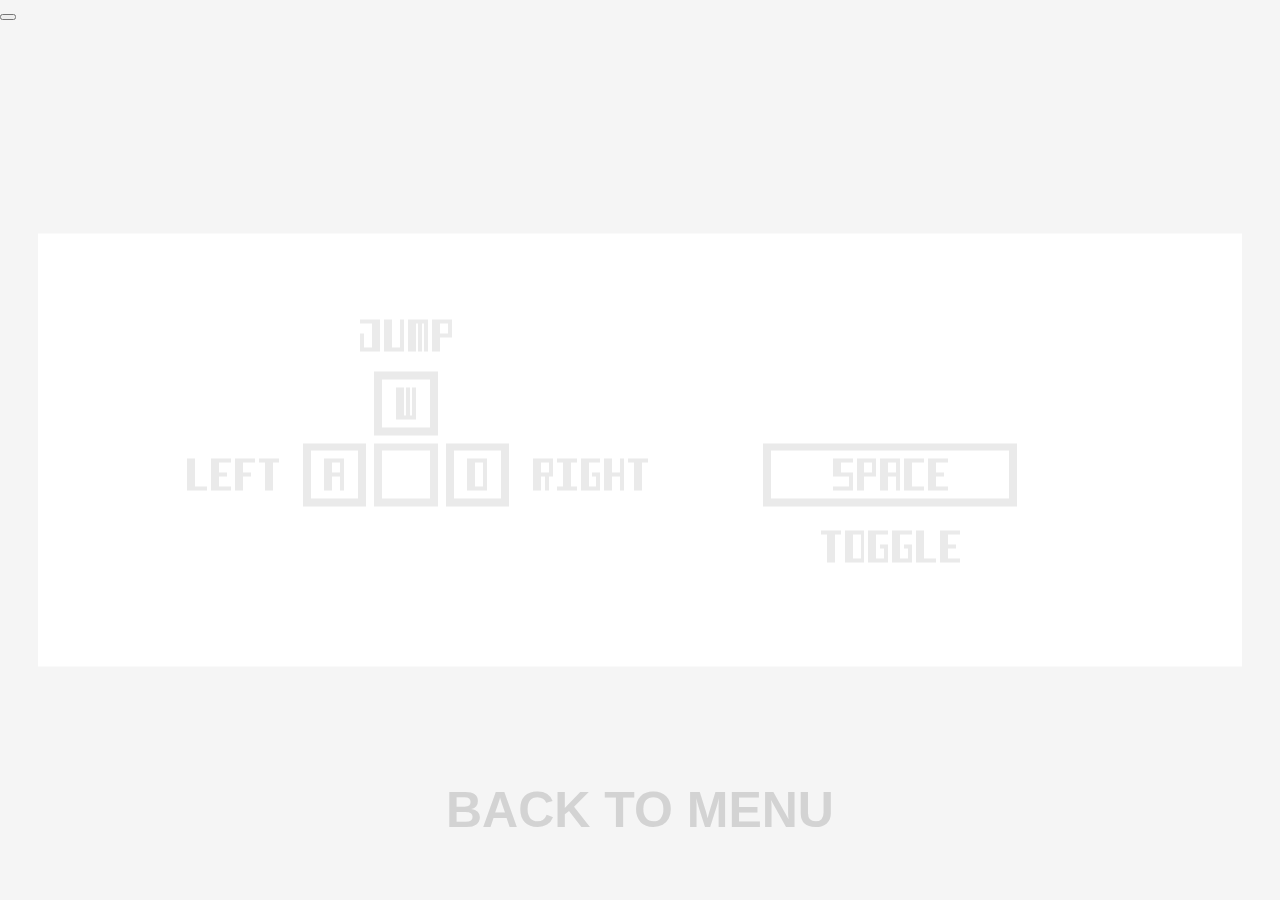
==== controls.html @ f7f76a3b "control html" ====
<!DOCTYPE html>
<html lang="en">

<head>
    <meta charset="UTF-8">
    <meta name="viewport" content="width=device-width, initial-scale=1.0">
    <link rel="stylesheet" href="style.css">
    <title>Controls</title>
</head>

<body>
    <div>
        <img src="img/ideiglenes-control.png" alt="">
    </div>
    <button class="btn-back"><a href="index.html">BACK TO MENU</a></button>
</body>

</html>
---- style.css ----
body {
    background-color: #f5f5f5;
    font-family: "Roboto", sans-serif;
    font-size: 16px;
    font-weight: 400;
    line-height: 1.5;
    color: #212529;
    text-align: left;
    margin: 0;
    padding: 0;
    box-sizing: border-box;
    overflow: hidden;
  }
  
  .on {
    color: black;
  }
  
  .off {
    color: lightgrey;
  }
  
  .on-off-h1 {
    display: flex;
    justify-content: center;
    align-items: center;
    margin-top: 150px;
    font-size: 200px;
  }
  
  .btn-start a {
    text-decoration: none;
    position: absolute;
    left: 50%;
    top: 50%;
    transform: translate(-50%, -50%);
    border: none;
    font-size: 50px;
    font-weight: bold;
    color: lightgrey;
    background-color: transparent;
  }
  
  .btn-start a:hover {
    cursor: pointer;
    color: black;
    transition: 0.1s ease-in-out;
  }
  
  .btn-control {
    position: absolute;
    left: 50%;
    top: 60%;
    transform: translate(-50%, -50%);
    border: none;
    font-size: 50px;
    font-weight: bold;
    color: lightgrey;
    background-color: transparent;
  }
  
  .btn-control a {
    text-decoration: none;
    color: lightgrey;
  }
  
  .btn-control a:hover {
    cursor: pointer;
    color: black;
    transition: 0.1s ease-in-out;
  }
  
  .btn-back a{
    text-decoration: none;
    position: absolute;
    left: 50%;
    top: 90%;
    transform: translate(-50%, -50%);
    border: none;
    font-size: 50px;
    font-weight: bold;
    color: lightgrey;
    background-color: transparent;
  }
  
  .btn-back a:hover {
    cursor: pointer;
    color: black;
    transition: 0.1s ease-in-out;
  }
  
  img {
    position: absolute;
    left: 50%;
    top: 50%;
    transform: translate(-50%, -50%);
  }
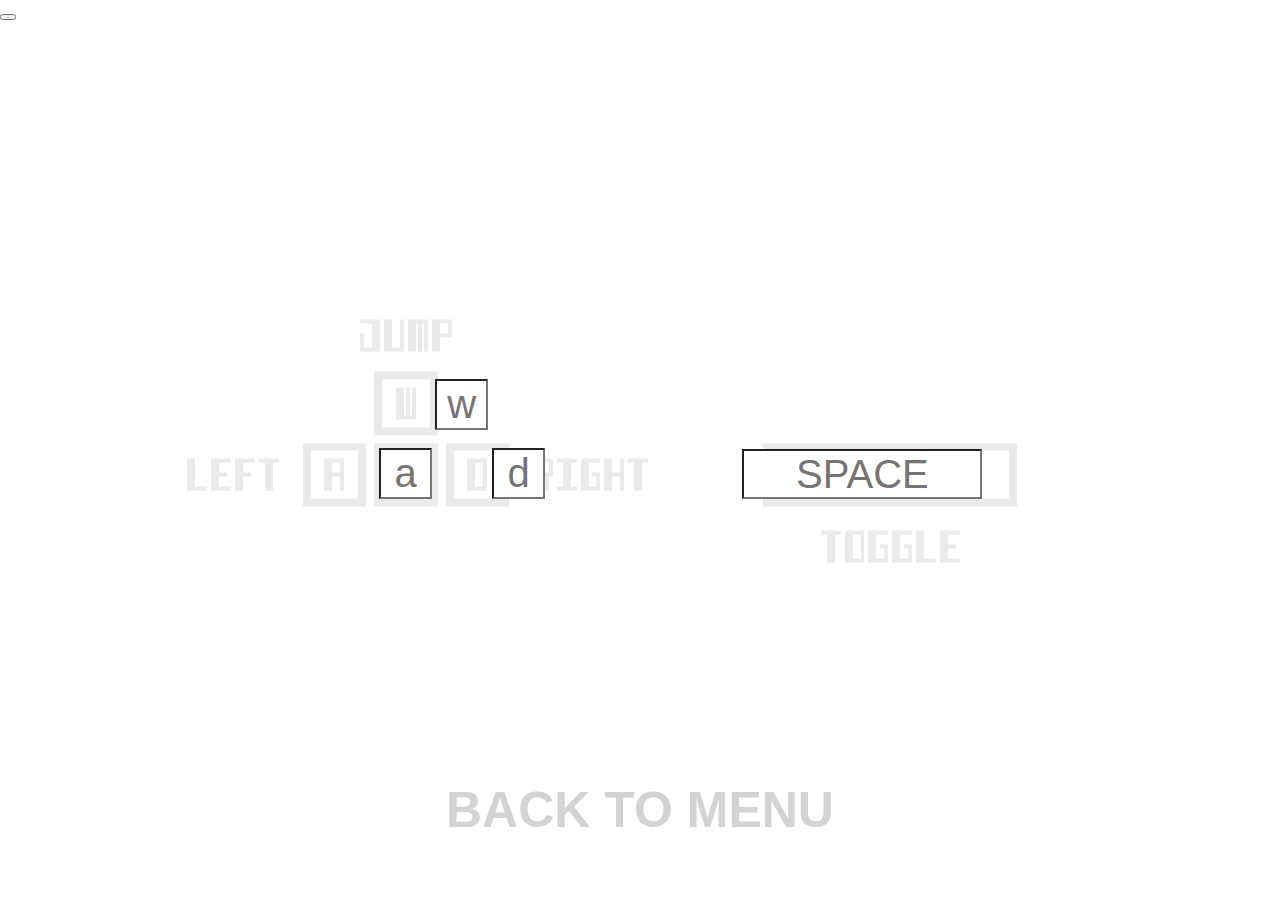
==== commit d5a7b5dc: "controls" ====
--- a/controls.html
+++ b/controls.html
@@ -9,8 +9,12 @@
 </head>
 
 <body>
-    <div>
+    <div id="control_img">
         <img src="img/ideiglenes-control.png" alt="">
+        <input type="text" placeholder="w" maxlength="1" size="1" id="up" onclick="loadJumpImage()" onblur="loadDefaultImage()">
+        <input type="text" placeholder="a" maxlength="1" size="1" id="left" onclick="loadLeftImage()" onblur="loadDefaultImage()">
+        <input type="text" placeholder="d" maxlength="1" size="1" id="right" onclick="loadRightImage()" onblur="loadDefaultImage()">
+        <input type="text" placeholder="SPACE" maxlength="5" size="1" id="color_change" onclick="loadColorChangeImage()" onblur="loadDefaultImage()">
     </div>
     <button class="btn-back"><a href="index.html">BACK TO MENU</a></button>
 </body>
--- a/style.css
+++ b/style.css
@@ -1,97 +1,535 @@
 body {
-    background-color: #f5f5f5;
-    font-family: "Roboto", sans-serif;
-    font-size: 16px;
-    font-weight: 400;
-    line-height: 1.5;
-    color: #212529;
-    text-align: left;
-    margin: 0;
-    padding: 0;
-    box-sizing: border-box;
-    overflow: hidden;
+  font-family: "Roboto", sans-serif;
+  font-size: 16px;
+  font-weight: 400;
+  line-height: 1.5;
+  color: #212529;
+  text-align: left;
+  margin: 0;
+  padding: 0;
+  box-sizing: border-box;
+  overflow: hidden;
+}
+
+.on {
+  color: black;
+}
+
+.off {
+  color: lightgrey;
+}
+
+.on-off-h1 {
+  display: flex;
+  justify-content: center;
+  align-items: center;
+  margin-top: 150px;
+  font-size: 200px;
+}
+
+.btn-start a {
+  text-decoration: none;
+  position: absolute;
+  left: 50%;
+  top: 50%;
+  transform: translate(-50%, -50%);
+  border: none;
+  font-size: 50px;
+  font-weight: bold;
+  color: lightgrey;
+  background-color: transparent;
+}
+
+.btn-start a:hover {
+  cursor: pointer;
+  color: black;
+  transition: 0.1s ease-in-out;
+}
+
+.btn-control {
+  position: absolute;
+  left: 50%;
+  top: 60%;
+  transform: translate(-50%, -50%);
+  border: none;
+  font-size: 50px;
+  font-weight: bold;
+  color: lightgrey;
+  background-color: transparent;
+}
+
+.btn-control a {
+  text-decoration: none;
+  color: lightgrey;
+}
+
+.btn-control a:hover {
+  cursor: pointer;
+  color: black;
+  transition: 0.1s ease-in-out;
+}
+
+.btn-back a {
+  text-decoration: none;
+  position: absolute;
+  left: 50%;
+  top: 90%;
+  transform: translate(-50%, -50%);
+  border: none;
+  font-size: 50px;
+  font-weight: bold;
+  color: lightgrey;
+  background-color: transparent;
+}
+
+.btn-back a:hover {
+  cursor: pointer;
+  color: black;
+  transition: 0.1s ease-in-out;
+}
+
+img {
+  position: absolute;
+  left: 50%;
+  top: 50%;
+  transform: translate(-50%, -50%);
+}
+
+.platform1 {
+  top: 550px;
+  left: 255px;
+  width: 600px;
+  height: 5000px;
+  position: absolute;
+  background-color: #3b3b3b;
+  z-index: -1;
+}
+
+.platform2 {
+  top: 550px;
+  left: 1065px;
+  width: 600px;
+  height: 5000px;
+  position: absolute;
+  background-color: #3b3b3b;
+  z-index: -1;
+}
+
+.goal1 {
+  top: 450px;
+  left: 1550px;
+  width: 100px;
+  height: 100px;
+  position: absolute;
+  animation: pulse 2s infinite;
+}
+
+.death {
+  font-size: 30px;
+  font-weight: bold;
+  color: lightgrey;
+  position: absolute;
+  left: 10%;
+  top: 5%;
+  transform: translate(-50%, -50%);
+}
+
+.stars {
+  font-size: 30px;
+  font-weight: bold;
+  color: lightgrey;
+  position: absolute;
+  left: 20%;
+  top: 5%;
+  transform: translate(-50%, -50%);
+}
+
+.platform1_lvl2 {
+  top: 750px;
+  left: 255px;
+  width: 1410px;
+  height: 5000px;
+  position: absolute;
+  background-color: #D3D3D3;
+  z-index: -1;
+}
+
+.platform2_lvl2 {
+  top: 200px;
+  left: 255px;
+  width: 1410px;
+  height: 20px;
+  position: absolute;
+  background-color: #D3D3D3;
+  z-index: -1;
+}
+
+.platform3_lvl2 {
+  top: 450px;
+  left: 255px;
+  width: 1410px;
+  height: 20px;
+  position: absolute;
+  background-color: #3b3b3b;
+  z-index: -1;
+}
+
+.goal2 {
+  top: 650px;
+  left: 1550px;
+  width: 100px;
+  height: 100px;
+  position: absolute;
+  animation: pulse 2s infinite;
+}
+
+.platform1_lvl3 {
+  top: 550px;
+  left: 255px;
+  width: 510px;
+  height: 5000px;
+  position: absolute;
+  background-color: #3b3b3b;
+  z-index: -1;
+}
+
+.platform2_lvl3 {
+  top: 550px;
+  left: 1065px;
+  width: 510px;
+  height: 5000px;
+  position: absolute;
+  background-color:#D3D3D3;
+  z-index: -1;
+}
+
+.goal3{
+  top: 450px;
+  left: 1470px;
+  width: 100px;
+  height: 100px;
+  position: absolute;
+  animation: pulse 2s infinite;
+}
+
+.platform1_lvl4 {
+  top: 550px;
+  left: 200px;
+  width: 300px;
+  height: 5000px;
+  position: absolute;
+  background-color: #D3D3D3;
+  z-index: -1;
+}
+
+.platform2_lvl4 {
+  top: 550px;
+  left: 800px;
+  width: 300px;
+  height: 5000px;
+  position: absolute;
+  background-color: #3b3b3b;
+  z-index: -1;
+}
+
+.platform3_lvl4 {
+  top: 550px;
+  left: 1400px;
+  width: 300px;
+  height: 5000px;
+  position: absolute;
+  background-color: #D3D3D3;
+  z-index: -1;
+}
+
+.goal4 {
+  top: 450px;
+  left: 1600px;
+  width: 100px;
+  height: 100px;
+  position: absolute;
+  animation: pulse 2s infinite;
+}
+
+.platform1_lvl5 {
+  top: 750px;
+  left: 255px;
+  width: 1410px;
+  height: 5000px;
+  position: absolute;
+  background-color: #3b3b3b;
+  z-index: -1;
+}
+
+.platform2_lvl5 {
+  top: 500px;
+  left: 1450px;
+  width: 15px;
+  height: 250px;
+  position: absolute;
+  background-color: #3b3b3b;
+  z-index: -1;
+}
+
+.platform3_lvl5 {
+  top: 500px;
+  left: 450px;
+  width: 1000px;
+  height: 15px;
+  position: absolute;
+  background-color: #3b3b3b;
+  z-index: -1;
+}
+
+.platform4_lvl5 {
+  top: 200px;
+  left: 450px;
+  width: 15px;
+  height: 300px;
+  position: absolute;
+  background-color: #3b3b3b;
+  z-index: -1;
+}
+
+.platform5_lvl5 {
+  top: 200px;
+  left: 450px;
+  width: 1000px;
+  height: 15px;
+  position: absolute;
+  background-color: #3b3b3b;
+  z-index: -1;
+}
+
+.platform6_lvl5 {
+  top: 600px;
+  left: 1465px;
+  width: 200px;
+  height: 15px;
+  position: absolute;
+  background-color: #D3D3D3;
+  z-index: -1;
+}
+
+.platform7_lvl5 {
+  top: 350px;
+  left: 250px;
+  width: 200px;
+  height: 15px;
+  position: absolute;
+  background-color: #D3D3D3;
+  z-index: -1;
+}
+
+.goal5 {
+  top: 100px;
+  left: 1300px;
+  width: 100px;
+  height: 100px;
+  position: absolute;
+  animation: pulse 2s infinite;
+}
+
+.platform1_lvl6 {
+  top: 0px;
+  left: 70px;
+  width: 1480px;
+  height: 100px;
+  position: absolute;
+  background-color: #3b3b3b;
+  z-index: -1;
+}
+
+.platform2_lvl6 {
+  top: 100px;
+  left: 70px;
+  width: 270px;
+  height: 392px;
+  position: absolute;
+  background-color: #3b3b3b;
+  z-index: -1;
+}
+
+.platform3_lvl6 {
+  top: 635px;
+  left: 70px;
+  width: 500px;
+  height: 180px;
+  position: absolute;
+  background-color: #3b3b3b;
+  z-index: -1;
+}
+
+.platform4_lvl6 {
+  top: 240px;
+  left: 500px;
+  width: 290px;
+  height:200px;
+  position: absolute;
+  background-color:#3b3b3b ;
+  z-index: -1;
+}
+
+.platform5_lvl6 {
+  top: 440px;
+  left: 500px;
+  width: 70px;
+  height: 195px;
+  position: absolute;
+  background-color: #3b3b3b;
+  z-index: -1;
+}
+
+.platform6_lvl6 {
+  top: 100px;
+  left: 950px;
+  width: 200px;
+  height: 480px;
+  position: absolute;
+  background-color: #3b3b3b;
+  z-index: -1;
+}
+.platform7_lvl6 {
+  top: 580px;
+  left: 725px;
+  width: 600px;
+  height: 100px;
+  position: absolute;
+  background-color: #3b3b3b;
+  z-index: -1;
+}
+
+.platform8_lvl6 {
+  top: 380px;
+  left: 1325px;
+  width: 140px;
+  height: 300px;
+  position: absolute;
+  background-color: #3b3b3b;
+  z-index: -1;
+}
+
+.platform9_lvl6 {
+  top: 813px;
+  left: 70px;
+  width: 1480px;
+  height: 140px;
+  position: absolute;
+  background-color: #3b3b3b;
+  z-index: -1;
+}
+
+.goal6 {
+  top: 490px;
+  left: 1190px;
+  width: 100px;
+  height: 100px;
+  position: absolute;
+  animation: pulse 2s infinite;
+}
+
+.platform1_lvl7 {
+  top: 800px;
+  left: 90px;
+  width: 450px;
+  height: 180px;
+  position: absolute;
+  background-color: #D3D3D3;
+  z-index: -1;
+}
+
+.platform2_lvl7 {
+  top: 610px;
+  left: 640px;
+  width: 130px;
+  height: 392px;
+  position: absolute;
+  background-color: #3b3b3b;
+  z-index: -1;
+}
+
+.platform3_lvl7 {
+  top: 440px;
+  left: 880px;
+  width: 130px;
+  height: 500px;
+  position: absolute;
+  background-color: #3b3b3b;
+  z-index: -1;
+}
+
+.platform4_lvl7 {
+  top: 240px;
+  left: 1100px;
+  width: 450px;
+  height:800px;
+  position: absolute;
+  background-color: #D3D3D3;
+  z-index: -1;
+}
+
+.goal7 {
+  top: 150px;
+  left: 1280px;
+  width: 100px;
+  height: 100px;
+  position: absolute;
+  animation: pulse 2s infinite;
+}
+
+@keyframes pulse {
+  0% {
+    transform: scale(0.8);
   }
-  
-  .on {
-    color: black;
+
+  70% {
+    transform: scale(1);
   }
-  
-  .off {
-    color: lightgrey;
+
+  100% {
+    transform: scale(0.8);
   }
-  
-  .on-off-h1 {
-    display: flex;
-    justify-content: center;
-    align-items: center;
-    margin-top: 150px;
-    font-size: 200px;
-  }
-  
-  .btn-start a {
-    text-decoration: none;
-    position: absolute;
-    left: 50%;
-    top: 50%;
-    transform: translate(-50%, -50%);
-    border: none;
-    font-size: 50px;
-    font-weight: bold;
-    color: lightgrey;
-    background-color: transparent;
-  }
-  
-  .btn-start a:hover {
-    cursor: pointer;
-    color: black;
-    transition: 0.1s ease-in-out;
-  }
-  
-  .btn-control {
-    position: absolute;
-    left: 50%;
-    top: 60%;
-    transform: translate(-50%, -50%);
-    border: none;
-    font-size: 50px;
-    font-weight: bold;
-    color: lightgrey;
-    background-color: transparent;
-  }
-  
-  .btn-control a {
-    text-decoration: none;
-    color: lightgrey;
-  }
-  
-  .btn-control a:hover {
-    cursor: pointer;
-    color: black;
-    transition: 0.1s ease-in-out;
-  }
-  
-  .btn-back a{
-    text-decoration: none;
-    position: absolute;
-    left: 50%;
-    top: 90%;
-    transform: translate(-50%, -50%);
-    border: none;
-    font-size: 50px;
-    font-weight: bold;
-    color: lightgrey;
-    background-color: transparent;
-  }
-  
-  .btn-back a:hover {
-    cursor: pointer;
-    color: black;
-    transition: 0.1s ease-in-out;
-  }
-  
-  img {
-    position: absolute;
-    left: 50%;
-    top: 50%;
-    transform: translate(-50%, -50%);
-  }
+}
+
+#up{
+  background-color: white;
+  position: absolute;
+  left: 34%;
+  top: 42.1%;
+  width: 45px;
+  height: 45px;
+}
+
+#right{
+  background-color: white;
+  position: absolute;
+  left: 38.44%;
+  top: 49.79%;
+  width: 45px;
+  height: 45px;
+}
+
+#left{
+  background-color: white;
+  position: absolute;
+  left: 29.62%;
+  top: 49.80%;
+  width: 45px;
+  height: 45px;
+}
+
+#color_change{
+  background-color:white;
+  position: absolute;
+  left: 58%;
+  top: 49.94%;
+  width: 232px;
+  height: 44px;
+}
+
+input[type="text"]
+{
+    font-size:40px;
+    width: 42px;
+    text-align: center;
+}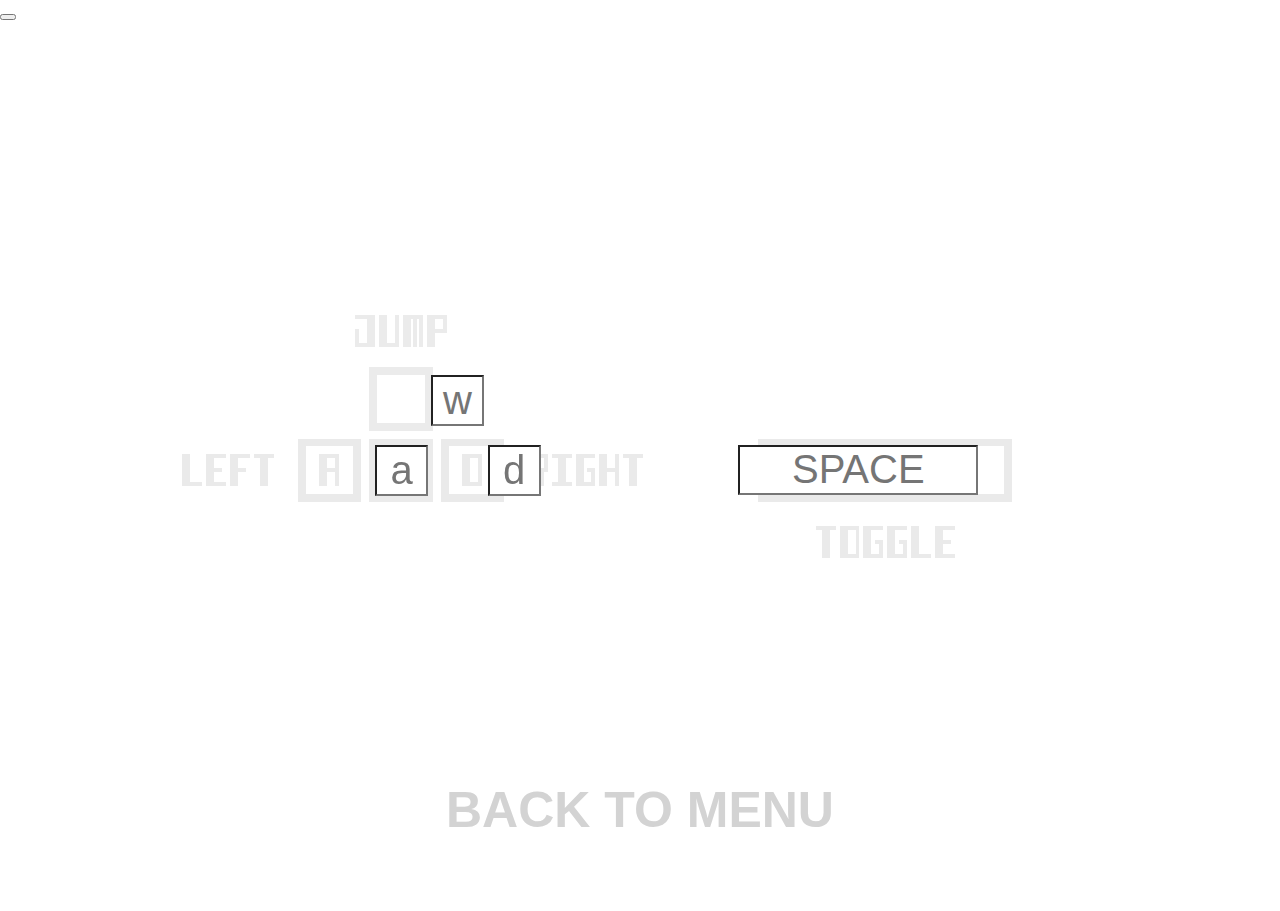
==== commit 1c476e15: "controls_fixes" ====
--- a/controls.html
+++ b/controls.html
@@ -5,6 +5,7 @@
     <meta charset="UTF-8">
     <meta name="viewport" content="width=device-width, initial-scale=1.0">
     <link rel="stylesheet" href="style.css">
+    <script src="script.js" defer></script>
     <title>Controls</title>
 </head>
 
--- a/style.css
+++ b/style.css
@@ -494,8 +494,8 @@
 #up{
   background-color: white;
   position: absolute;
-  left: 34%;
-  top: 42.1%;
+  left: 33.66%;
+  top: 41.7%;
   width: 45px;
   height: 45px;
 }
@@ -503,8 +503,8 @@
 #right{
   background-color: white;
   position: absolute;
-  left: 38.44%;
-  top: 49.79%;
+  left: 38.1%;
+  top: 49.49%;
   width: 45px;
   height: 45px;
 }
@@ -512,8 +512,8 @@
 #left{
   background-color: white;
   position: absolute;
-  left: 29.62%;
-  top: 49.80%;
+  left: 29.3%;
+  top: 49.49%;
   width: 45px;
   height: 45px;
 }
@@ -521,8 +521,8 @@
 #color_change{
   background-color:white;
   position: absolute;
-  left: 58%;
-  top: 49.94%;
+  left: 57.68%;
+  top: 49.44%;
   width: 232px;
   height: 44px;
 }
